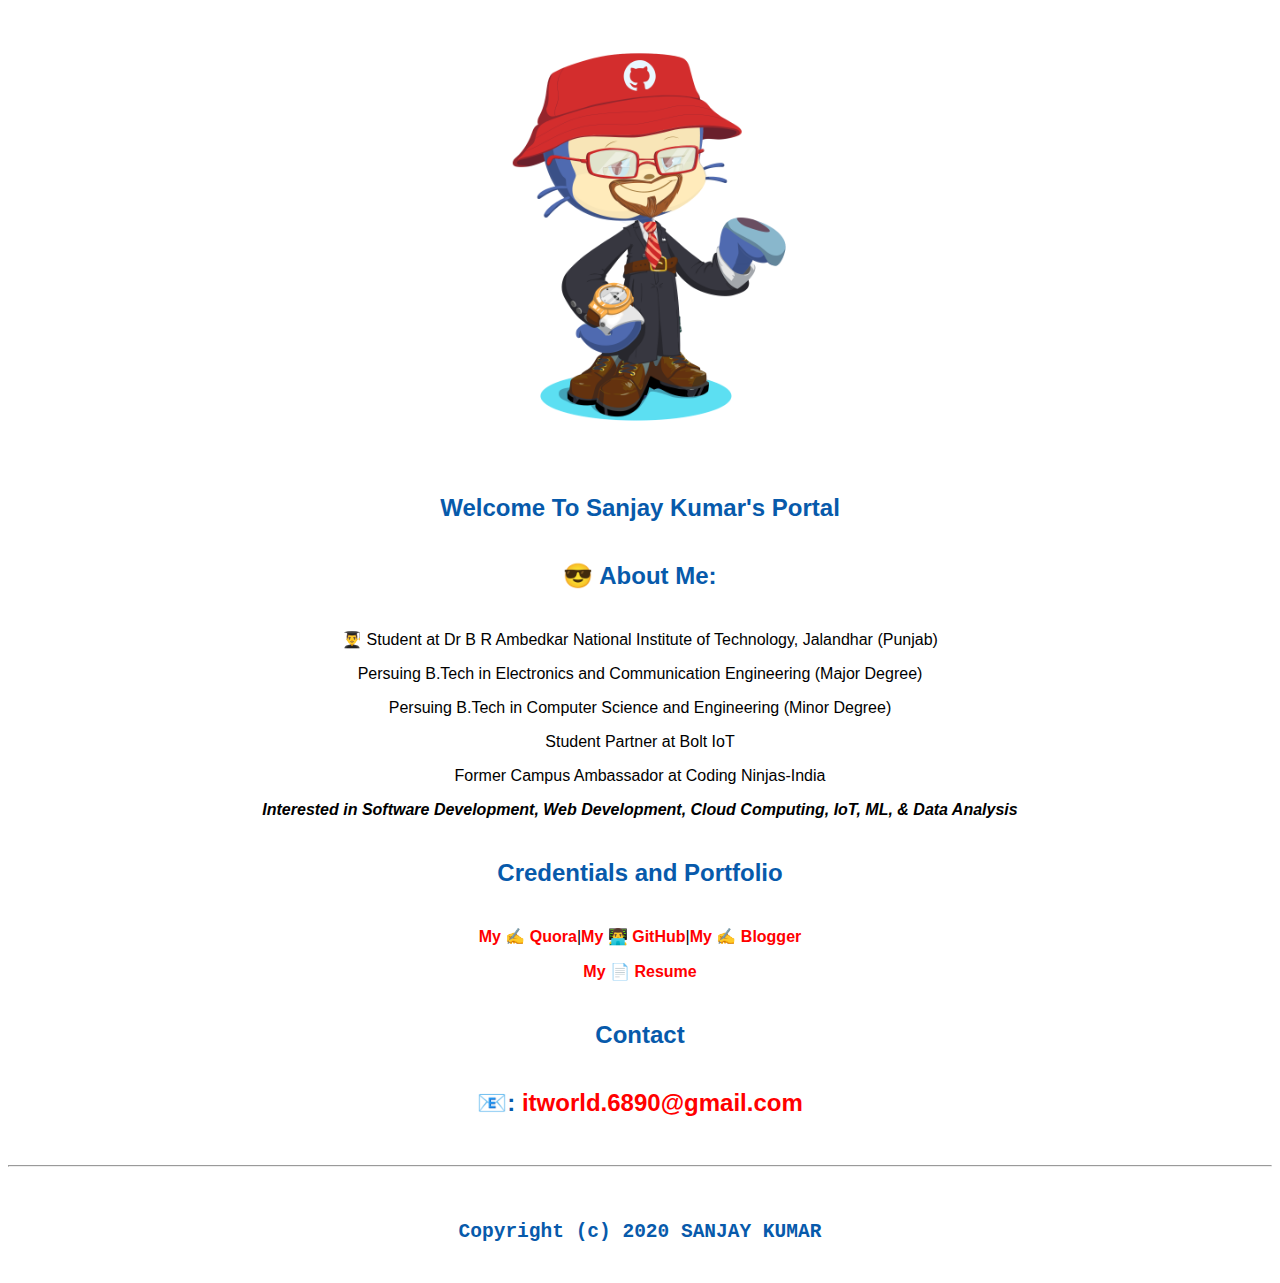
==== index.html @ a43a41db "Update index.html" ====
<!doctype html>

<!-- this is a comment for human! -->

<html lang="en">

  <header>
    <title>Sanjay Kumar</title>
    <link rel="stylesheet" href="css/master.css">
    <link rel="FaviconIcon" href="favicon.ico" type="image/x-icon">
    <link rel="shortcut" href="favicon.ico" type="image/x-icon">
    <meta name="viewport" content="width=device-width, initial-scale=1, shrink-to-fit=no">
    <meta name="name" content="Sanjay Kumar">
    <meta name="robots" content="noindex, nofollow">
  </header>

  <body>
    <img src="Home.png" width="35%" alt="Code well !!">
    <h2>Welcome To Sanjay Kumar's Portal</h2>
    <h2>😎 About Me:</h2>
    <p>👨‍🎓 Student at Dr B R Ambedkar National Institute of Technology, Jalandhar (Punjab)</p>
    <p>Persuing B.Tech in Electronics and Communication Engineering (Major Degree)</p>
    <p>Persuing B.Tech in Computer Science and Engineering (Minor Degree)</p>
    <p>Student Partner at Bolt IoT</p>
    <p>Former Campus Ambassador at Coding Ninjas-India</p>
    <p><b><em>Interested in Software Development, Web Development, Cloud Computing, IoT, ML, & Data Analysis</em></b></p>
    <h2>Credentials and Portfolio</h2>
    <p><a href="https://www.quora.com/profile/Sanjay-Kumar-26145"><b>My ✍ Quora</b></a>|<a href="https://github.com/sanju6890"><b>My 👨‍💻 GitHub</b></a>|<a href="https://techdeet.blogspot.com/"><b>My ✍ Blogger</b></a></p>
    <p><a href="resume.html"><b>My 📄 Resume</b></a></p>
    <h2>Contact<h2>
    <p>📧: <a href="mailto:itworld.6890@gmail.com"> itworld.6890@gmail.com</a></p>
  </body>
  <footer>
    <hr>
    <code>Copyright (c) 2020 SANJAY KUMAR</coder>
  </footer>


</html>
---- css/master.css ----
/* Cascading stylesheet for the website */

/* Text inside these asterisks and slashes are comments for human */

  a {
    color: red;
    /* set the text color to blue here */
    text-decoration: none; /* This means we do not want hyperlinks to be underlined */
  }

  a:hover {
    color: green;
    /* set the text color to red here */
    text-decoration: none; /* This means we do not want hyperlinks to be underlined */
  }

  body {
        background-image: url("https://thegalwayreview.files.wordpress.com/2013/02/website-background-wincustomize-explore-clouds-284048.jpg?w=900");
        background-repeat: no-repeat;
        background-position: left bottom;
        background-size: 100% 100%;
        color: black;
        font-family: Arial, Helvetica,sans-serif;
        text-align: center;
        /* set the background color here */
        /* set the text color to black here */
        /* set the font here */
        /* set the text alignment here */
   }


  footer {
    margin-top: 2rem;
    margin-bottom: 2rem;
  }

  h1 {
    text-shadow: 5px 2px rgb(125, 251, 211);
    margin-bottom: 0.5rem;
    margin-top: 3rem;
   }

  h2 {
    color: #075AAB;
    margin-bottom: 2.5rem;
    margin-top: 2.5rem;
    /*set the text color of to #075AAB here */
    /* set both the bottom margin and top margin to 2.5rem here */
   }

  h4 {
    margin-bottom: 1rem;
    margin-top: 0.5rem;
  }

  h5 {
    margin-top: 0.5rem;
  }

  hr {
    margin-bottom: 3rem;
    margin-top: 3rem;
  }

  /* this controls how the bullet points in the resume page looks */
 /* ul {
    //isplay: table;

    text-align: center;
  }*/
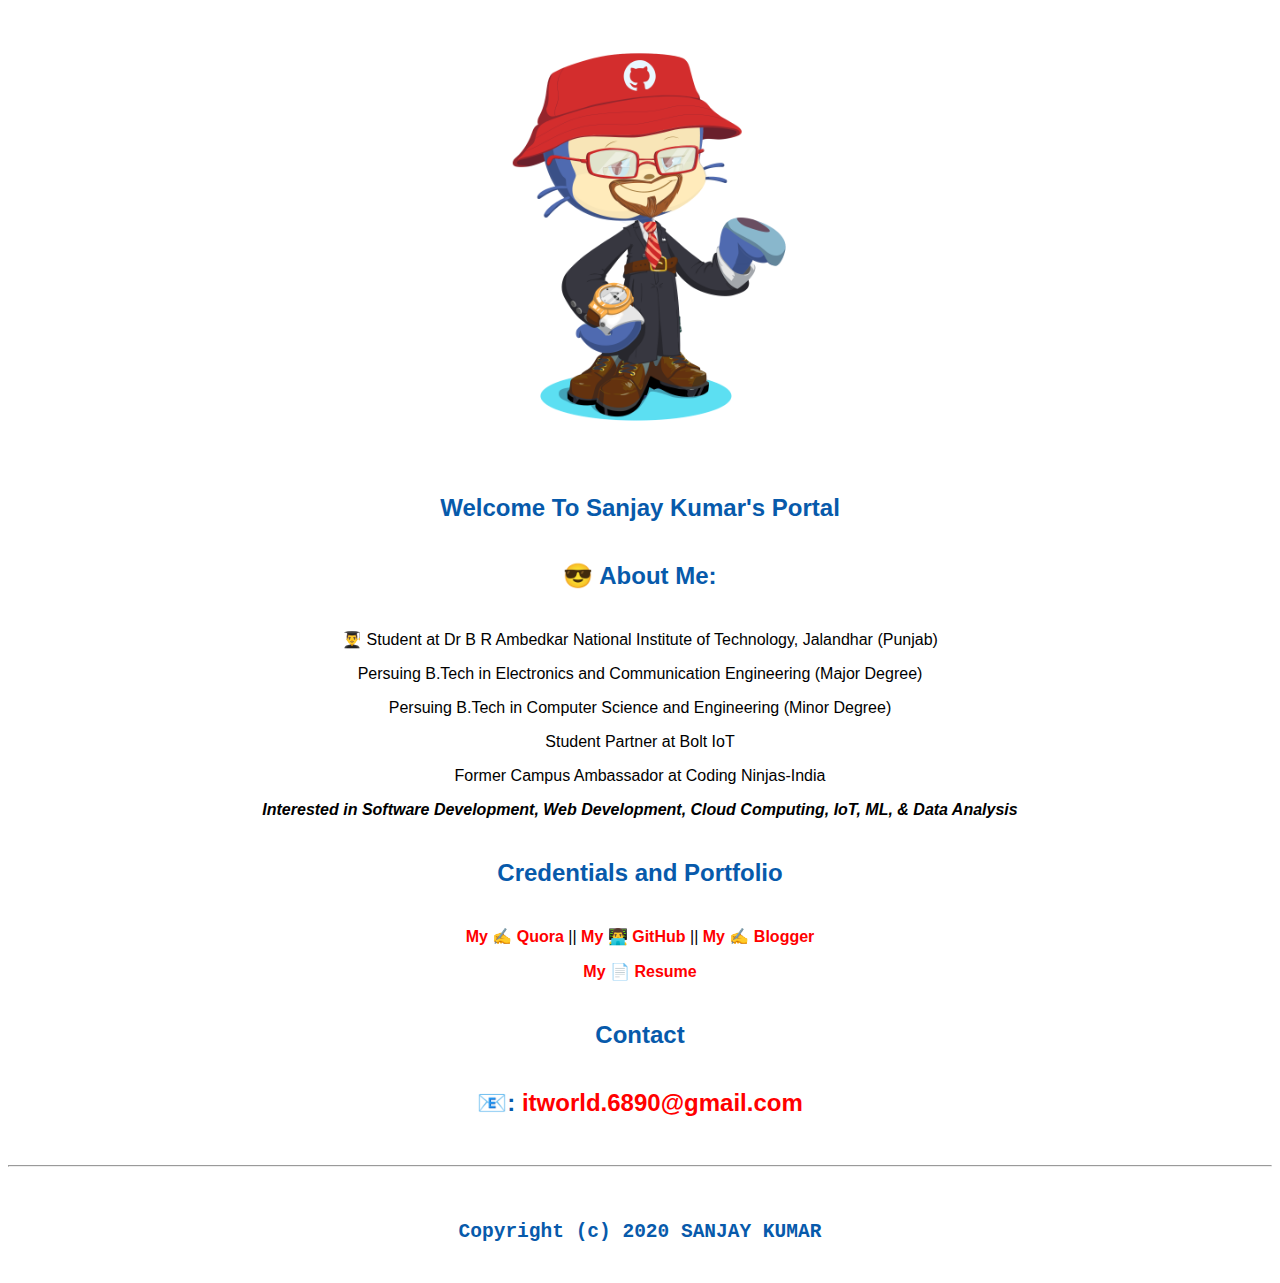
==== commit 1635afb9: "Update index.html" ====
--- a/index.html
+++ b/index.html
@@ -25,7 +25,7 @@
     <p>Former Campus Ambassador at Coding Ninjas-India</p>
     <p><b><em>Interested in Software Development, Web Development, Cloud Computing, IoT, ML, & Data Analysis</em></b></p>
     <h2>Credentials and Portfolio</h2>
-    <p><a href="https://www.quora.com/profile/Sanjay-Kumar-26145"><b>My ✍ Quora</b></a>|<a href="https://github.com/sanju6890"><b>My 👨‍💻 GitHub</b></a>|<a href="https://techdeet.blogspot.com/"><b>My ✍ Blogger</b></a></p>
+    <p><a href="https://www.quora.com/profile/Sanjay-Kumar-26145"><b>My ✍ Quora</b></a> || <a href="https://github.com/sanju6890"><b>My 👨‍💻 GitHub</b></a> || <a href="https://techdeet.blogspot.com/"><b>My ✍ Blogger</b></a></p>
     <p><a href="resume.html"><b>My 📄 Resume</b></a></p>
     <h2>Contact<h2>
     <p>📧: <a href="mailto:itworld.6890@gmail.com"> itworld.6890@gmail.com</a></p>
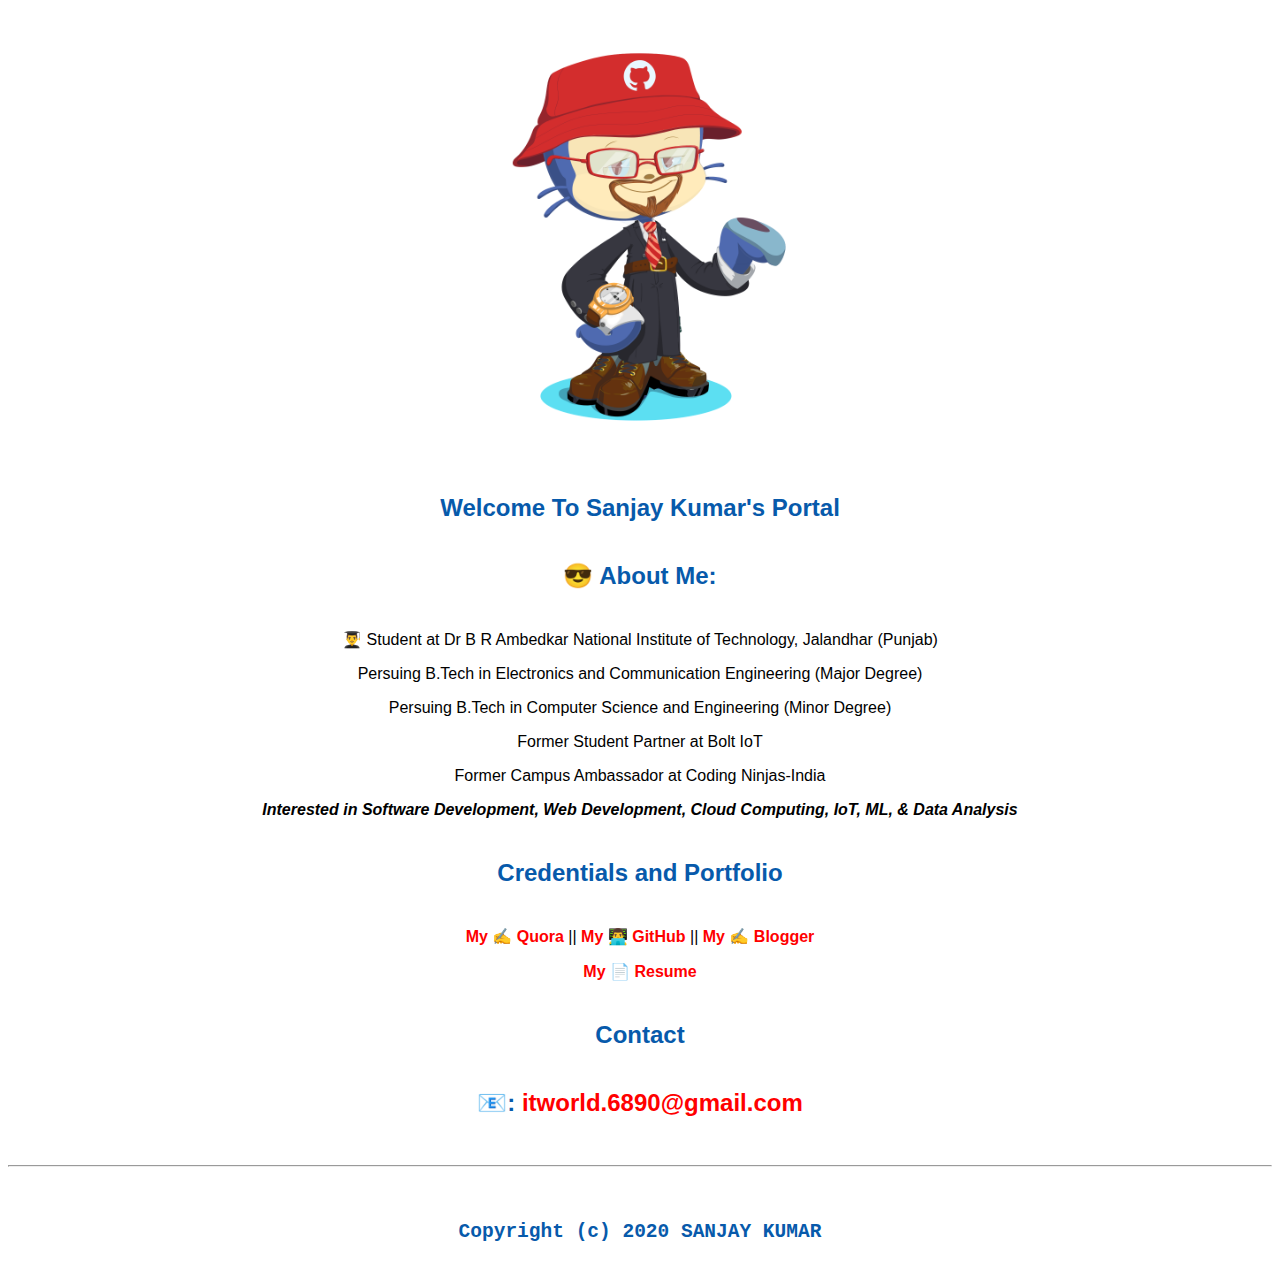
==== commit 56eac49d: "Update index.html" ====
--- a/index.html
+++ b/index.html
@@ -14,14 +14,40 @@
     <meta name="robots" content="noindex, nofollow">
   </header>
 
-  <body>
+  <body><!-- Loaded Facebook SDK for JavaScript -->
+      <div id="fb-root"></div>
+      <script>
+        window.fbAsyncInit = function() {
+          FB.init({
+            xfbml            : true,
+            version          : 'v8.0'
+          });
+        };
+
+        (function(d, s, id) {
+        var js, fjs = d.getElementsByTagName(s)[0];
+        if (d.getElementById(id)) return;
+        js = d.createElement(s); js.id = id;
+        js.src = 'https://connect.facebook.net/en_US/sdk/xfbml.customerchat.js';
+        fjs.parentNode.insertBefore(js, fjs);
+      }(document, 'script', 'facebook-jssdk'));</script>
+
+      <!-- Your Chat Plugin code -->
+      <div class="fb-customerchat"
+        attribution=setup_tool
+        page_id="100743458356262"
+  theme_color="#13cf13"
+  logged_in_greeting="🙋‍♂️ Hello Buddy, how can I help you?"
+  logged_out_greeting="🙋‍♂️ Hello Buddy, how can I help you?">
+      </div>
+
     <img src="Home.png" width="35%" alt="Code well !!">
     <h2>Welcome To Sanjay Kumar's Portal</h2>
     <h2>😎 About Me:</h2>
     <p>👨‍🎓 Student at Dr B R Ambedkar National Institute of Technology, Jalandhar (Punjab)</p>
     <p>Persuing B.Tech in Electronics and Communication Engineering (Major Degree)</p>
     <p>Persuing B.Tech in Computer Science and Engineering (Minor Degree)</p>
-    <p>Student Partner at Bolt IoT</p>
+    <p>Former Student Partner at Bolt IoT</p>
     <p>Former Campus Ambassador at Coding Ninjas-India</p>
     <p><b><em>Interested in Software Development, Web Development, Cloud Computing, IoT, ML, & Data Analysis</em></b></p>
     <h2>Credentials and Portfolio</h2>
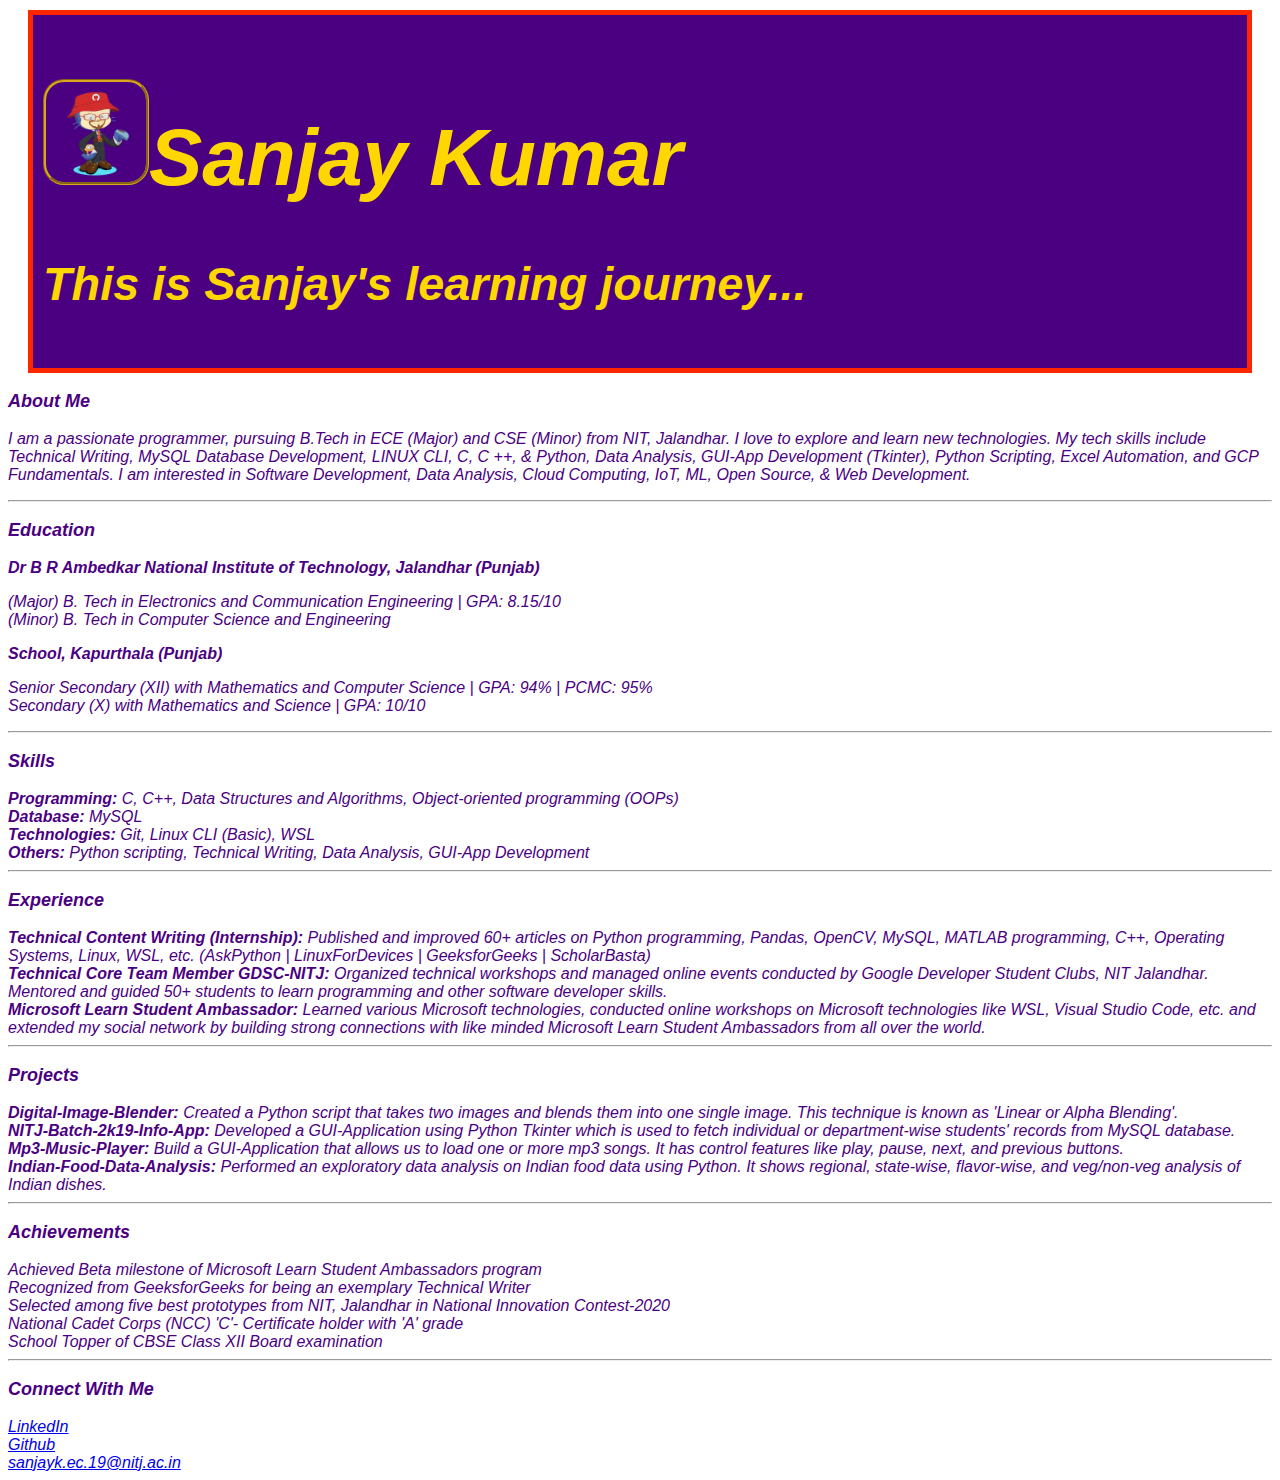
==== commit 2874aec6: "Renamed the html file from sanjay to index" ====
--- a/index.html
+++ b/index.html
@@ -1,65 +1,96 @@
-<!doctype html>
+<!DOCTYPE html>
+<html lang="en">
+<head>
+    <meta charset="UTF-8">
+    <meta http-equiv="X-UA-Compatible" content="IE=edge">
+    <meta name="viewport" content="width=device-width, initial-scale=1.0">
+    <link rel="stylesheet" href="style_sheet.css">
+    <link rel="FaviconIcon" href="favicon.ico" type="image/x-icon">
+    <title>Sanjay's Portfolio</title>
+</head>
+<body>
+    
+    <div class="header">
+        
+        <h1><img id="img" src="home_img.png">Sanjay Kumar</h1>
+        <h3>This is Sanjay's learning journey...</h3>
+    </div>
 
-<!-- this is a comment for human! -->
+    <div class="about">
+        <h3 id="sub_headings">About Me</h3>
+        <p>I am a passionate programmer, pursuing B.Tech in ECE (Major) and CSE (Minor) from NIT, Jalandhar. I love to explore and learn new technologies.
+            My tech skills include Technical Writing, MySQL Database Development, LINUX CLI, C, C ++, & Python, Data Analysis, GUI-App Development (Tkinter), Python Scripting, Excel Automation, and GCP Fundamentals.
+            I am interested in Software Development, Data Analysis, Cloud Computing, IoT, ML, Open Source, & Web Development.</p>
+        <hr>
+    </div>
 
-<html lang="en">
+    <div class="education">
+        <h3 id="sub_headings">Education</h3>
+            <p>
+                <b>Dr B R Ambedkar National Institute of Technology, Jalandhar (Punjab)</b>
+                <li>(Major) B. Tech in Electronics and Communication Engineering | GPA: 8.15/10</li>
+                <li>(Minor) B. Tech in Computer Science and Engineering</li>
+            </p>
 
-  <header>
-    <title>Sanjay Kumar</title>
-    <link rel="stylesheet" href="css/master.css">
-    <link rel="FaviconIcon" href="favicon.ico" type="image/x-icon">
-    <link rel="shortcut" href="favicon.ico" type="image/x-icon">
-    <meta name="viewport" content="width=device-width, initial-scale=1, shrink-to-fit=no">
-    <meta name="name" content="Sanjay Kumar">
-    <meta name="robots" content="noindex, nofollow">
-  </header>
+            <p>
+                <b>School, Kapurthala (Punjab)</b>
+                <li>Senior Secondary (XII) with Mathematics and Computer Science | GPA: 94% | PCMC: 95%</li>
+                <li>Secondary (X) with Mathematics and Science | GPA: 10/10</li>
+            </p>
+        <hr>
+    </div>
 
-  <body><!-- Loaded Facebook SDK for JavaScript -->
-      <div id="fb-root"></div>
-      <script>
-        window.fbAsyncInit = function() {
-          FB.init({
-            xfbml            : true,
-            version          : 'v8.0'
-          });
-        };
+    <div class="skills">
+        <h3 id="sub_headings">Skills</h3>
+            <li><b>Programming:</b> C, C++, Data Structures and Algorithms, Object-oriented programming (OOPs)</li>
+            <li><b>Database:</b> MySQL</li>
+            <li><b>Technologies:</b> Git, Linux CLI (Basic), WSL</li>
+            <li><b>Others:</b> Python scripting, Technical Writing, Data Analysis, GUI-App Development</li>
+        <hr>
+    </div>
 
-        (function(d, s, id) {
-        var js, fjs = d.getElementsByTagName(s)[0];
-        if (d.getElementById(id)) return;
-        js = d.createElement(s); js.id = id;
-        js.src = 'https://connect.facebook.net/en_US/sdk/xfbml.customerchat.js';
-        fjs.parentNode.insertBefore(js, fjs);
-      }(document, 'script', 'facebook-jssdk'));</script>
+    <div class="experience">
+        <h3 id="sub_headings">Experience</h3>
+            <li><b>Technical Content Writing (Internship):</b> Published and improved 60+ articles on Python programming, 
+                Pandas, OpenCV, MySQL, MATLAB programming, C++, Operating Systems, Linux, WSL, etc. (AskPython | 
+                LinuxForDevices | GeeksforGeeks | ScholarBasta)</li>
+            <li><b>Technical Core Team Member GDSC-NITJ:</b> Organized technical workshops and managed online events 
+                conducted by Google Developer Student Clubs, NIT Jalandhar. Mentored and guided 50+ students to learn 
+                programming and other software developer skills.</li>
+            <li><b>Microsoft Learn Student Ambassador:</b> Learned various Microsoft technologies, conducted online workshops 
+                on Microsoft technologies like WSL, Visual Studio Code, etc. and extended my social network by building strong 
+                connections with like minded Microsoft Learn Student Ambassadors from all over the world.</li>             
+        <hr>
+    </div>
 
-      <!-- Your Chat Plugin code -->
-      <div class="fb-customerchat"
-        attribution=setup_tool
-        page_id="100743458356262"
-  theme_color="#13cf13"
-  logged_in_greeting="🙋‍♂️ Hello Buddy, how can I help you?"
-  logged_out_greeting="🙋‍♂️ Hello Buddy, how can I help you?">
-      </div>
+    <div class="projects">
+        <h3 id="sub_headings">Projects</h3>
+            <li><b>Digital-Image-Blender:</b> Created a Python script that takes two images and blends them into one 
+                single image. This technique is known as 'Linear or Alpha Blending'.</li>
+            <li><b>NITJ-Batch-2k19-Info-App:</b> Developed a GUI-Application using Python Tkinter which is used to fetch 
+                individual or department-wise students' records from MySQL database.</li>
+            <li><b>Mp3-Music-Player:</b> Build a GUI-Application that allows us to load one or more mp3 songs. It has control 
+                features like play, pause, next, and previous buttons.</li>
+            <li><b>Indian-Food-Data-Analysis:</b> Performed an exploratory data analysis on Indian food data using Python. 
+                It shows regional, state-wise, flavor-wise, and veg/non-veg analysis of Indian dishes.</li>
+        <hr>
+    </div>
 
-    <img src="Home.png" width="35%" alt="Code well !!">
-    <h2>Welcome To Sanjay Kumar's Portal</h2>
-    <h2>😎 About Me:</h2>
-    <p>👨‍🎓 Student at Dr B R Ambedkar National Institute of Technology, Jalandhar (Punjab)</p>
-    <p>Persuing B.Tech in Electronics and Communication Engineering (Major Degree)</p>
-    <p>Persuing B.Tech in Computer Science and Engineering (Minor Degree)</p>
-    <p>Former Student Partner at Bolt IoT</p>
-    <p>Former Campus Ambassador at Coding Ninjas-India</p>
-    <p><b><em>Interested in Software Development, Web Development, Cloud Computing, IoT, ML, & Data Analysis</em></b></p>
-    <h2>Credentials and Portfolio</h2>
-    <p><a href="https://www.quora.com/profile/Sanjay-Kumar-26145"><b>My ✍ Quora</b></a> || <a href="https://github.com/sanju6890"><b>My 👨‍💻 GitHub</b></a> || <a href="https://techdeet.blogspot.com/"><b>My ✍ Blogger</b></a></p>
-    <p><a href="resume.html"><b>My 📄 Resume</b></a></p>
-    <h2>Contact<h2>
-    <p>📧: <a href="mailto:itworld.6890@gmail.com"> itworld.6890@gmail.com</a></p>
-  </body>
-  <footer>
-    <hr>
-    <code>Copyright (c) 2020 SANJAY KUMAR</coder>
-  </footer>
+    <div class="achievements">
+        <h3 id="sub_headings">Achievements</h3>
+            <li>Achieved Beta milestone of Microsoft Learn Student Ambassadors program</li>
+            <li>Recognized from GeeksforGeeks for being an exemplary Technical Writer</li>
+            <li>Selected among five best prototypes from NIT, Jalandhar in National Innovation Contest-2020</li>
+            <li>National Cadet Corps (NCC) 'C'- Certificate holder with 'A' grade</li>
+            <li>School Topper of CBSE Class XII Board examination</li>
+        <hr>
+    </div>
 
-
-</html>
+    <div class="contact">
+        <h3 id="sub_headings">Connect With Me</h3>
+        <li><a href="https://www.linkedin.com/in/sanjaykumar086/">LinkedIn</a></li>
+        <li><a href="https://github.com/sanju6890/">Github</a></li>
+        <li><a href="sanjayk.ec.19@nitj.ac.in">sanjayk.ec.19@nitj.ac.in</a></li>
+    </div>
+</body>
+</html>--- a/style_sheet.css
+++ b/style_sheet.css
@@ -0,0 +1,39 @@
+*
+{
+    font-family: 'Lucida Sans', 'Lucida Sans Regular', 'Lucida Grande', 'Lucida Sans Unicode', Geneva, Verdana, sans-serif;
+    font-style: italic;
+}
+#img
+{
+    display:inline-block;
+    height: 100px;
+    width: 100px;
+    border-style: groove;
+    border-color: goldenrod;
+    border-radius: 21px;
+}
+
+.header
+{
+    color: gold; 
+    background-color: indigo;
+    border-style: solid;
+    border-color: rgb(255, 38, 0);
+    border-width: 5px;
+    margin: 10px 20px;
+    padding: 10px;
+    font-size: 40px;
+}
+
+.about, .education, .skills, .experience, .projects, .achievements, .contact
+{
+    text-align: left;
+    font-size: 16px;
+    color: indigo;
+}
+
+#sub_headings
+{
+    font-size: 18px;
+    font-weight: bolder;
+}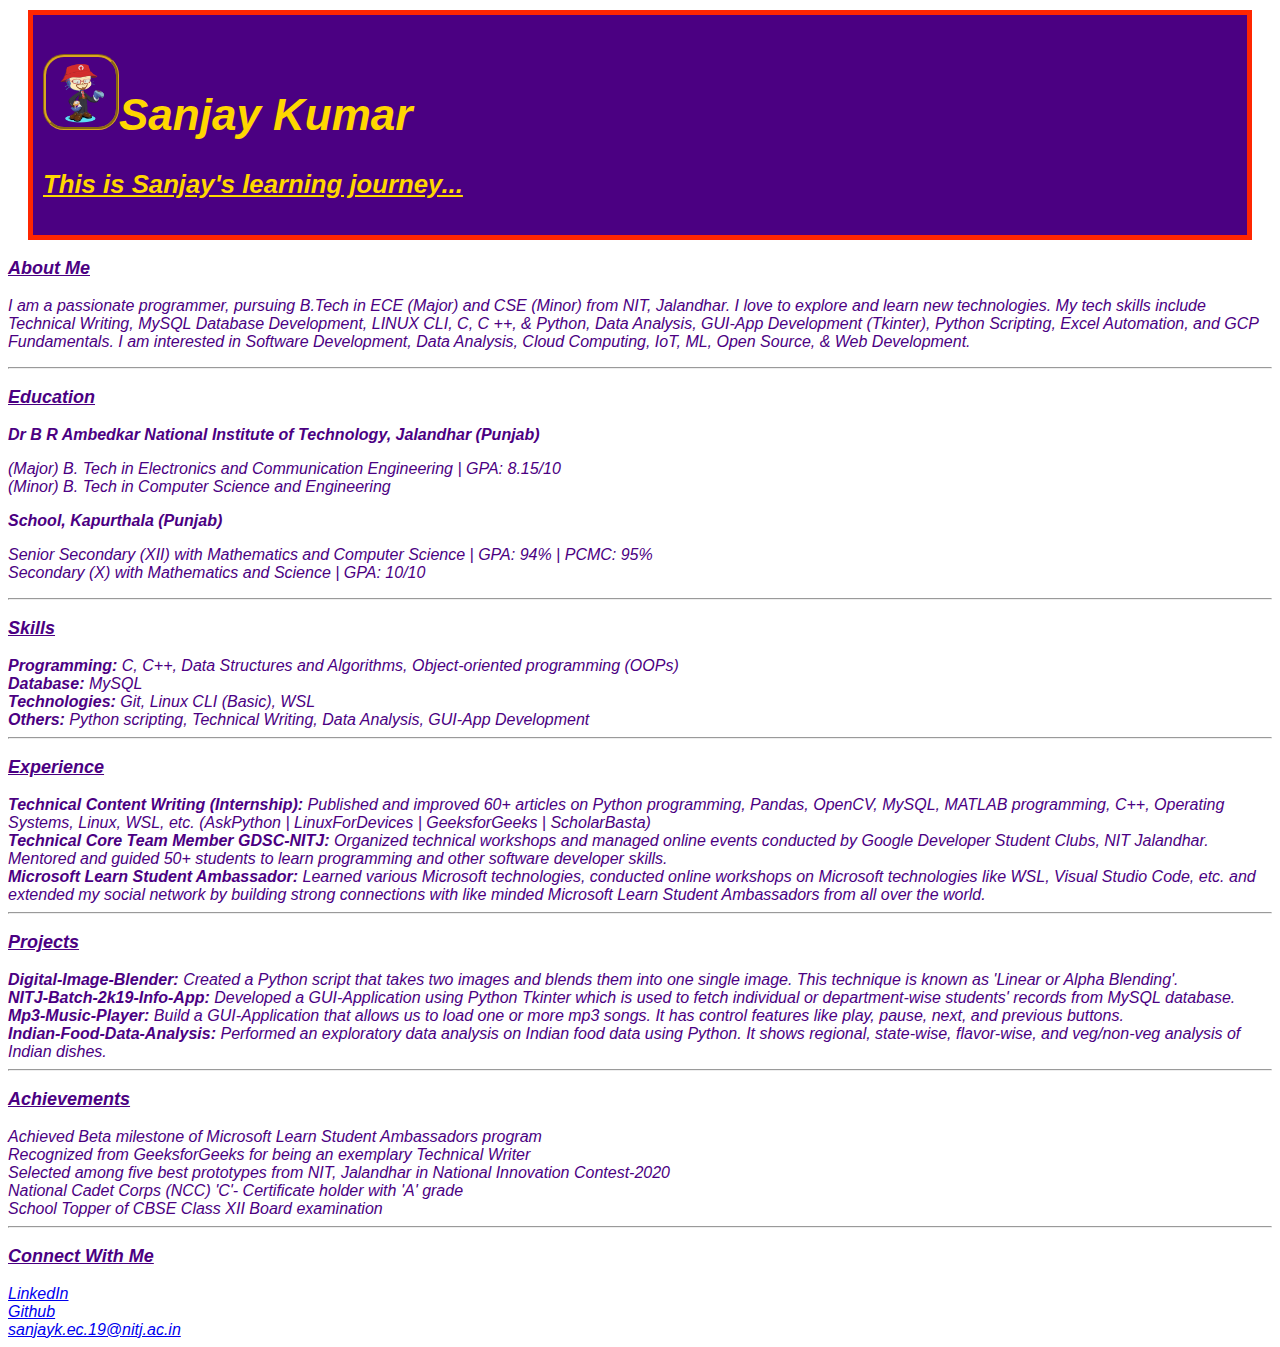
==== commit 212a9233: "Changed the text style in index.html" ====
--- a/index.html
+++ b/index.html
@@ -5,7 +5,7 @@
     <meta http-equiv="X-UA-Compatible" content="IE=edge">
     <meta name="viewport" content="width=device-width, initial-scale=1.0">
     <link rel="stylesheet" href="style_sheet.css">
-    <link rel="FaviconIcon" href="favicon.ico" type="image/x-icon">
+    <link rel="FaviconIcon" href="web_icon.ico" type="image/x-icon">
     <title>Sanjay's Portfolio</title>
 </head>
 <body>
--- a/style_sheet.css
+++ b/style_sheet.css
@@ -6,8 +6,8 @@
 #img
 {
     display:inline-block;
-    height: 100px;
-    width: 100px;
+    height: 70px;
+    width: 70px;
     border-style: groove;
     border-color: goldenrod;
     border-radius: 21px;
@@ -22,7 +22,7 @@
     border-width: 5px;
     margin: 10px 20px;
     padding: 10px;
-    font-size: 40px;
+    font-size: 22px;
 }
 
 .about, .education, .skills, .experience, .projects, .achievements, .contact
@@ -36,4 +36,9 @@
 {
     font-size: 18px;
     font-weight: bolder;
+}
+
+h3
+{
+    text-decoration: underline;
 }